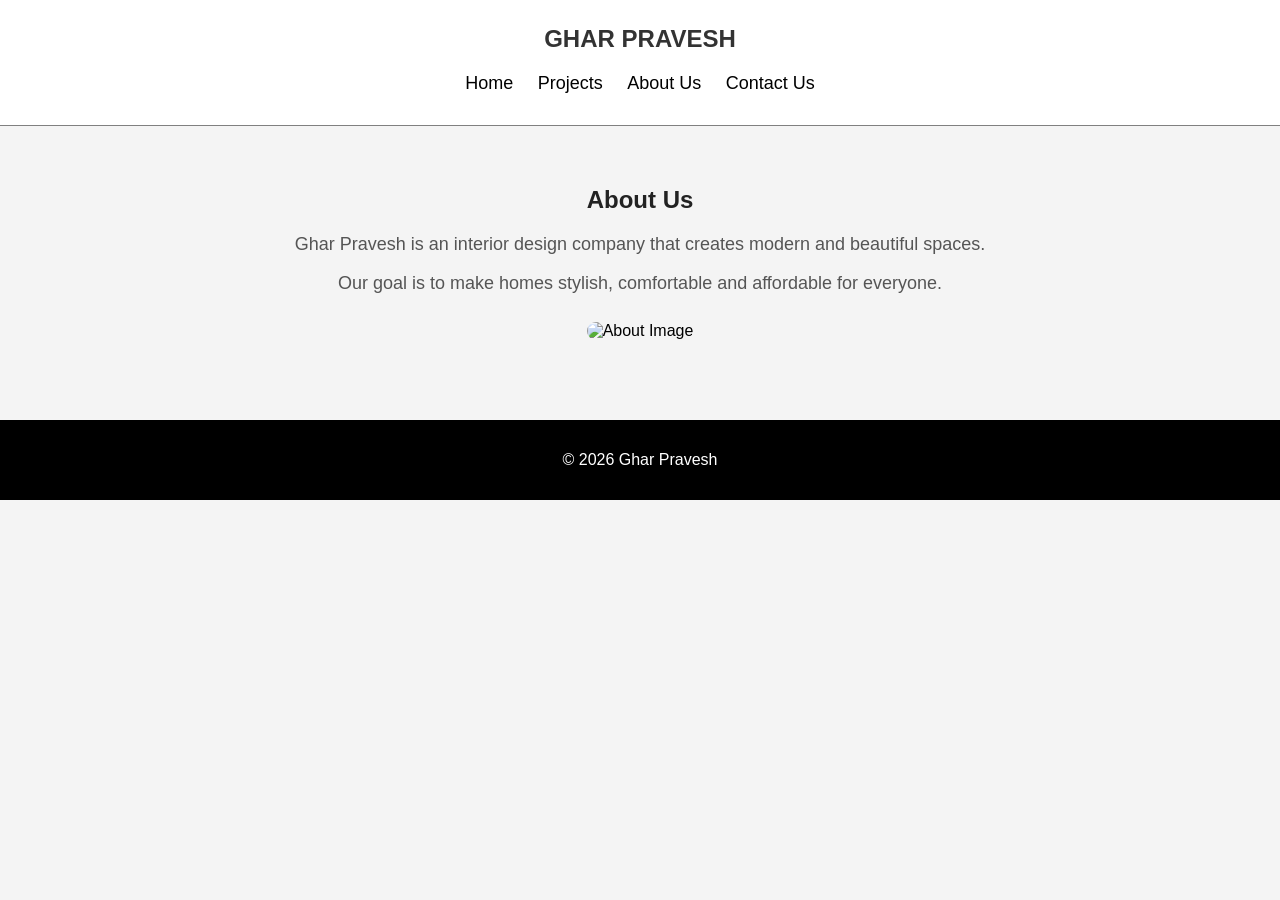
==== about.html @ f5b558db "Add files via upload" ====
<!DOCTYPE html>
<html lang="en">

<head>
    <meta charset="UTF-8">
    <meta name="viewport" content="width=device-width, initial-scale=1.0">
    <title>About Us</title>

    <link rel="stylesheet" href="style.css">
</head>

<body>

    <header>

        <div class="logo-section">
            <h2>GHAR PRAVESH</h2>
        </div>

        <nav>

            <ul>
                <li><a href="index.html">Home</a></li>

                <li><a href="projects.html">Projects</a></li>

                <li><a href="about.html">About Us</a></li>

                <li><a href="contact.html">Contact Us</a></li>
            </ul>

        </nav>

    </header>

    <section class="page-section">

        <h1>About Us</h1>

        <p>
            Ghar Pravesh is an interior design company
            that creates modern and beautiful spaces.
        </p>

        <p>
            Our goal is to make homes stylish,
            comfortable and affordable for everyone.
        </p>

        <img src="https://images.unsplash.com/photo-1494526585095-c41746248156?q=80&w=1200"
            alt="About Image">

    </section>

    <footer>

        <p>© 2026 Ghar Pravesh</p>

    </footer>

</body>

</html>
---- style.css ----
body {
    margin: 0;
    padding: 0;
    font-family: Arial, sans-serif;
    background-color: #f4f4f4;
}

/* Header */

header {
    background-color: white;
    padding: 15px;
    border-bottom: 1px solid gray;
}

/* Logo */

.logo-section {
    text-align: center;
}

.logo-section img {
    height: 80px;
}

.logo-section h2 {
    margin-top: 10px;
    color: #333;
}

/* Navigation */

nav {
    text-align: center;
    margin-top: 15px;
}

nav ul {
    list-style-type: none;
    padding: 0;
}

nav ul li {
    display: inline;
    margin: 10px;
}

nav ul li a {
    text-decoration: none;
    color: black;
    font-size: 18px;
}

nav ul li a:hover {
    color: blue;
}

/* Hero Section */

.hero-section {
    background-color: white;
    text-align: center;
    padding: 20px;
}

.hero-text h1 {
    font-size: 40px;
    color: #222;
}

.hero-text p {
    font-size: 18px;
    color: #555;
    margin-top: 15px;
}

/* Buttons */

.buttons {
    margin-top: 25px;
}

.buttons a {
    text-decoration: none;
    padding: 10px 18px;
    margin: 5px;
    display: inline-block;
    border-radius: 5px;
}

.btn-dark {
    background-color: black;
    color: white;
}

.btn-light {
    border: 1px solid black;
    color: black;
}

/* Images */

.hero-images {
    margin-top: 30px;
}

.hero-images img {
    width: 270px;
    height: 180px;
    margin: 10px;
    border-radius: 10px;
}

/* Features Section */

.feature-box:hover{
    background-color:#f0f0f0;
}

.features-section {
    text-align: center;
    padding: 20px;
}

.feature-box {
    background-color: white;
    width: 60%;
    margin: 15px auto;
    padding: 15px;
    border-radius: 10px;
}

.feature-box h3 {
    color: #222;
}

.feature-box p {
    color: #555;
}

/* Page Section */

.page-section {
    text-align: center;
    padding: 40px;
}

.page-section h1 {
    color: #222;
}

.page-section p {
    color: #555;
    font-size: 18px;
}

.page-section img {
    width: 400px;
    margin-top: 20px;
    border-radius: 10px;
}

/* Project Cards */

.cards {
    text-align: center;
}

.card {
    background-color: white;
    width: 300px;
    padding: 20px;
    margin: 20px;
    display: inline-block;
    border-radius: 10px;
}

.card img {
    width: 100%;
    height: 200px;
    border-radius: 10px;
}

.card h3 {
    margin-top: 15px;
}

.card p {
    color: #555;
}

/* Contact Form */

.contact-form {
    background-color: white;
    width: 400px;
    margin: auto;
    padding: 25px;
    border-radius: 10px;
}

.contact-form label {
    font-weight: bold;
}

.contact-form input,
.contact-form textarea {
    width: 90%;
    padding: 10px;
    margin-top: 8px;
    border: 1px solid gray;
    border-radius: 5px;
}

.contact-form button {
    padding: 12px 20px;
    background-color: black;
    color: white;
    border: none;
    border-radius: 5px;
}

.contact-form button:hover {
    background-color: #333;
}

/* Social Media */

.page-section img {
    margin: 10px;
}

/* Footer */

footer {
    background-color: black;
    color: white;
    text-align: center;
    padding: 15px;
    margin-top: 30px;
}

/* FAQ Section */

.faq-section {
    text-align: center;
    padding: 40px;
}

.faq-section h1 {
    margin-bottom: 30px;
}

.faq-box {
    background-color: white;
    width: 70%;
    margin: 20px auto;
    padding: 20px;
    border-radius: 10px;
}

.faq-box h3 {
    color: #222;
}

.faq-box p {
    color: #555;
    margin-top: 10px;
}

/* Table Section */

.table-section {
    text-align: center;
    padding: 40px;
}

table {
    width: 70%;
    margin: auto;
    border-collapse: collapse;
    background-color: white;
}

table,
th,
td {
    border: 1px solid gray;
}

th {
    background-color: black;
    color: white;
}

th,
td {
    padding: 15px;
}
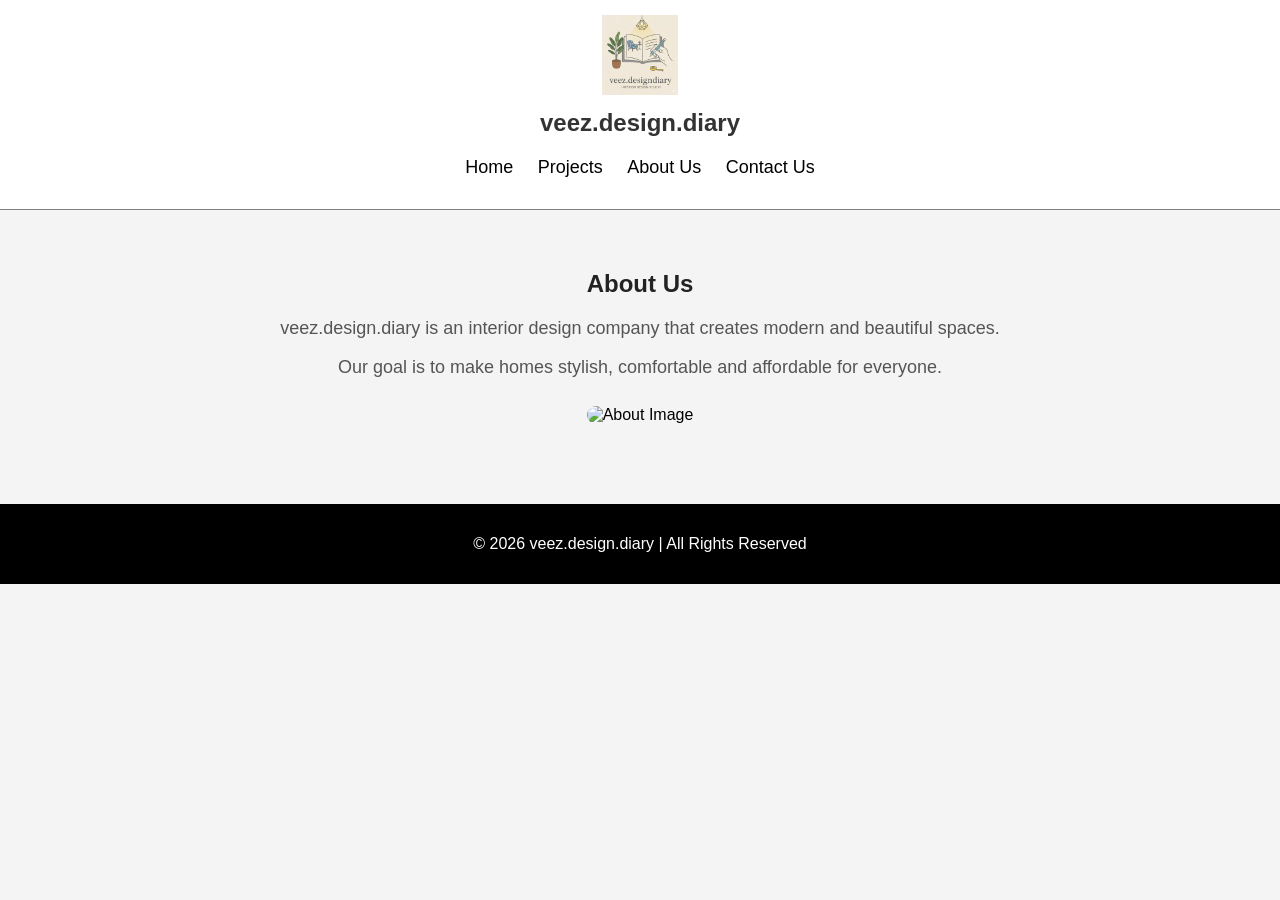
==== commit 1ca308b8: "Initial commit" ====
--- a/about.html
+++ b/about.html
@@ -1,63 +1,43 @@
-<!DOCTYPE html>
-<html lang="en">
-
-<head>
-    <meta charset="UTF-8">
-    <meta name="viewport" content="width=device-width, initial-scale=1.0">
-    <title>About Us</title>
-
-    <link rel="stylesheet" href="style.css">
-</head>
-
-<body>
-
-    <header>
-
-        <div class="logo-section">
-            <h2>GHAR PRAVESH</h2>
-        </div>
-
-        <nav>
-
-            <ul>
-                <li><a href="index.html">Home</a></li>
-
-                <li><a href="projects.html">Projects</a></li>
-
-                <li><a href="about.html">About Us</a></li>
-
-                <li><a href="contact.html">Contact Us</a></li>
-            </ul>
-
-        </nav>
-
-    </header>
-
-    <section class="page-section">
-
-        <h1>About Us</h1>
-
-        <p>
-            Ghar Pravesh is an interior design company
-            that creates modern and beautiful spaces.
-        </p>
-
-        <p>
-            Our goal is to make homes stylish,
-            comfortable and affordable for everyone.
-        </p>
-
-        <img src="https://images.unsplash.com/photo-1494526585095-c41746248156?q=80&w=1200"
-            alt="About Image">
-
-    </section>
-
-    <footer>
-
-        <p>© 2026 Ghar Pravesh</p>
-
-    </footer>
-
-</body>
-
+<!DOCTYPE html>
+<html lang="en">
+
+<head>
+    <meta charset="UTF-8">
+    <meta name="viewport" content="width=device-width, initial-scale=1.0">
+    <title>About Us</title>
+
+    <link rel="stylesheet" href="style.css">
+</head>
+
+<body>
+    <header>
+        <div class="logo-section">
+            <img src="images\veezdesign logo.png" alt="logo">
+            <h2>veez.design.diary</h2>
+        </div>
+        <nav>
+            <ul>
+                <li><a href="index.html">Home</a></li>
+                <li><a href="projects.html">Projects</a></li>
+                <li><a href="about.html">About Us</a></li>
+                <li><a href="contact.html">Contact Us</a></li>
+            </ul>
+        </nav>
+    </header>
+    <section class="page-section">
+        <h1>About Us</h1>
+        <p>
+            veez.design.diary is an interior design company
+            that creates modern and beautiful spaces.
+        </p>
+        <p>
+            Our goal is to make homes stylish,
+            comfortable and affordable for everyone.
+        </p>
+        <img src="https://images.unsplash.com/photo-1494526585095-c41746248156?q=80&w=1200" alt="About Image">
+    </section>
+    <footer>
+        <p>© 2026 veez.design.diary | All Rights Reserved</p>
+    </footer>
+</body>
 </html>
--- a/style.css
+++ b/style.css
@@ -1,299 +1,299 @@
-body {
-    margin: 0;
-    padding: 0;
-    font-family: Arial, sans-serif;
-    background-color: #f4f4f4;
-}
-
-/* Header */
-
-header {
-    background-color: white;
-    padding: 15px;
-    border-bottom: 1px solid gray;
-}
-
-/* Logo */
-
-.logo-section {
-    text-align: center;
-}
-
-.logo-section img {
-    height: 80px;
-}
-
-.logo-section h2 {
-    margin-top: 10px;
-    color: #333;
-}
-
-/* Navigation */
-
-nav {
-    text-align: center;
-    margin-top: 15px;
-}
-
-nav ul {
-    list-style-type: none;
-    padding: 0;
-}
-
-nav ul li {
-    display: inline;
-    margin: 10px;
-}
-
-nav ul li a {
-    text-decoration: none;
-    color: black;
-    font-size: 18px;
-}
-
-nav ul li a:hover {
-    color: blue;
-}
-
-/* Hero Section */
-
-.hero-section {
-    background-color: white;
-    text-align: center;
-    padding: 20px;
-}
-
-.hero-text h1 {
-    font-size: 40px;
-    color: #222;
-}
-
-.hero-text p {
-    font-size: 18px;
-    color: #555;
-    margin-top: 15px;
-}
-
-/* Buttons */
-
-.buttons {
-    margin-top: 25px;
-}
-
-.buttons a {
-    text-decoration: none;
-    padding: 10px 18px;
-    margin: 5px;
-    display: inline-block;
-    border-radius: 5px;
-}
-
-.btn-dark {
-    background-color: black;
-    color: white;
-}
-
-.btn-light {
-    border: 1px solid black;
-    color: black;
-}
-
-/* Images */
-
-.hero-images {
-    margin-top: 30px;
-}
-
-.hero-images img {
-    width: 270px;
-    height: 180px;
-    margin: 10px;
-    border-radius: 10px;
-}
-
-/* Features Section */
-
-.feature-box:hover{
-    background-color:#f0f0f0;
-}
-
-.features-section {
-    text-align: center;
-    padding: 20px;
-}
-
-.feature-box {
-    background-color: white;
-    width: 60%;
-    margin: 15px auto;
-    padding: 15px;
-    border-radius: 10px;
-}
-
-.feature-box h3 {
-    color: #222;
-}
-
-.feature-box p {
-    color: #555;
-}
-
-/* Page Section */
-
-.page-section {
-    text-align: center;
-    padding: 40px;
-}
-
-.page-section h1 {
-    color: #222;
-}
-
-.page-section p {
-    color: #555;
-    font-size: 18px;
-}
-
-.page-section img {
-    width: 400px;
-    margin-top: 20px;
-    border-radius: 10px;
-}
-
-/* Project Cards */
-
-.cards {
-    text-align: center;
-}
-
-.card {
-    background-color: white;
-    width: 300px;
-    padding: 20px;
-    margin: 20px;
-    display: inline-block;
-    border-radius: 10px;
-}
-
-.card img {
-    width: 100%;
-    height: 200px;
-    border-radius: 10px;
-}
-
-.card h3 {
-    margin-top: 15px;
-}
-
-.card p {
-    color: #555;
-}
-
-/* Contact Form */
-
-.contact-form {
-    background-color: white;
-    width: 400px;
-    margin: auto;
-    padding: 25px;
-    border-radius: 10px;
-}
-
-.contact-form label {
-    font-weight: bold;
-}
-
-.contact-form input,
-.contact-form textarea {
-    width: 90%;
-    padding: 10px;
-    margin-top: 8px;
-    border: 1px solid gray;
-    border-radius: 5px;
-}
-
-.contact-form button {
-    padding: 12px 20px;
-    background-color: black;
-    color: white;
-    border: none;
-    border-radius: 5px;
-}
-
-.contact-form button:hover {
-    background-color: #333;
-}
-
-/* Social Media */
-
-.page-section img {
-    margin: 10px;
-}
-
-/* Footer */
-
-footer {
-    background-color: black;
-    color: white;
-    text-align: center;
-    padding: 15px;
-    margin-top: 30px;
-}
-
-/* FAQ Section */
-
-.faq-section {
-    text-align: center;
-    padding: 40px;
-}
-
-.faq-section h1 {
-    margin-bottom: 30px;
-}
-
-.faq-box {
-    background-color: white;
-    width: 70%;
-    margin: 20px auto;
-    padding: 20px;
-    border-radius: 10px;
-}
-
-.faq-box h3 {
-    color: #222;
-}
-
-.faq-box p {
-    color: #555;
-    margin-top: 10px;
-}
-
-/* Table Section */
-
-.table-section {
-    text-align: center;
-    padding: 40px;
-}
-
-table {
-    width: 70%;
-    margin: auto;
-    border-collapse: collapse;
-    background-color: white;
-}
-
-table,
-th,
-td {
-    border: 1px solid gray;
-}
-
-th {
-    background-color: black;
-    color: white;
-}
-
-th,
-td {
-    padding: 15px;
+body {
+    margin: 0;
+    padding: 0;
+    font-family: Arial, sans-serif;
+    background-color: #f4f4f4;
+}
+
+/* Header */
+
+header {
+    background-color: white;
+    padding: 15px;
+    border-bottom: 1px solid gray;
+}
+
+/* Logo */
+
+.logo-section {
+    text-align: center;
+}
+
+.logo-section img {
+    height: 80px;
+}
+
+.logo-section h2 {
+    margin-top: 10px;
+    color: #333;
+}
+
+/* Navigation */
+
+nav {
+    text-align: center;
+    margin-top: 15px;
+}
+
+nav ul {
+    list-style-type: none;
+    padding: 0;
+}
+
+nav ul li {
+    display: inline;
+    margin: 10px;
+}
+
+nav ul li a {
+    text-decoration: none;
+    color: black;
+    font-size: 18px;
+}
+
+nav ul li a:hover {
+    color: blue;
+}
+
+/* Hero Section */
+
+.hero-section {
+    background-color: white;
+    text-align: center;
+    padding: 20px;
+}
+
+.hero-text h1 {
+    font-size: 40px;
+    color: #222;
+}
+
+.hero-text p {
+    font-size: 18px;
+    color: #555;
+    margin-top: 15px;
+}
+
+/* Buttons */
+
+.buttons {
+    margin-top: 25px;
+}
+
+.buttons a {
+    text-decoration: none;
+    padding: 10px 18px;
+    margin: 5px;
+    display: inline-block;
+    border-radius: 5px;
+}
+
+.btn-dark {
+    background-color: black;
+    color: white;
+}
+
+.btn-light {
+    border: 1px solid black;
+    color: black;
+}
+
+/* Images */
+
+.hero-images {
+    margin-top: 30px;
+}
+
+.hero-images img {
+    width: 270px;
+    height: 180px;
+    margin: 10px;
+    border-radius: 10px;
+}
+
+/* Features Section */
+
+.feature-box:hover{
+    background-color:#f0f0f0;
+}
+
+.features-section {
+    text-align: center;
+    padding: 20px;
+}
+
+.feature-box {
+    background-color: white;
+    width: 60%;
+    margin: 15px auto;
+    padding: 15px;
+    border-radius: 10px;
+}
+
+.feature-box h3 {
+    color: #222;
+}
+
+.feature-box p {
+    color: #555;
+}
+
+/* Page Section */
+
+.page-section {
+    text-align: center;
+    padding: 40px;
+}
+
+.page-section h1 {
+    color: #222;
+}
+
+.page-section p {
+    color: #555;
+    font-size: 18px;
+}
+
+.page-section img {
+    width: 400px;
+    margin-top: 20px;
+    border-radius: 10px;
+}
+
+/* Project Cards */
+
+.cards {
+    text-align: center;
+}
+
+.card {
+    background-color: white;
+    width: 300px;
+    padding: 20px;
+    margin: 20px;
+    display: inline-block;
+    border-radius: 10px;
+}
+
+.card img {
+    width: 100%;
+    height: 200px;
+    border-radius: 10px;
+}
+
+.card h3 {
+    margin-top: 15px;
+}
+
+.card p {
+    color: #555;
+}
+
+/* Contact Form */
+
+.contact-form {
+    background-color: white;
+    width: 400px;
+    margin: auto;
+    padding: 25px;
+    border-radius: 10px;
+}
+
+.contact-form label {
+    font-weight: bold;
+}
+
+.contact-form input,
+.contact-form textarea {
+    width: 90%;
+    padding: 10px;
+    margin-top: 8px;
+    border: 1px solid gray;
+    border-radius: 5px;
+}
+
+.contact-form button {
+    padding: 12px 20px;
+    background-color: black;
+    color: white;
+    border: none;
+    border-radius: 5px;
+}
+
+.contact-form button:hover {
+    background-color: #333;
+}
+
+/* Social Media */
+
+.page-section img {
+    margin: 10px;
+}
+
+/* Footer */
+
+footer {
+    background-color: black;
+    color: white;
+    text-align: center;
+    padding: 15px;
+    margin-top: 30px;
+}
+
+/* FAQ Section */
+
+.faq-section {
+    text-align: center;
+    padding: 40px;
+}
+
+.faq-section h1 {
+    margin-bottom: 30px;
+}
+
+.faq-box {
+    background-color: white;
+    width: 70%;
+    margin: 20px auto;
+    padding: 20px;
+    border-radius: 10px;
+}
+
+.faq-box h3 {
+    color: #222;
+}
+
+.faq-box p {
+    color: #555;
+    margin-top: 10px;
+}
+
+/* Table Section */
+
+.table-section {
+    text-align: center;
+    padding: 40px;
+}
+
+table {
+    width: 70%;
+    margin: auto;
+    border-collapse: collapse;
+    background-color: white;
+}
+
+table,
+th,
+td {
+    border: 1px solid gray;
+}
+
+th {
+    background-color: black;
+    color: white;
+}
+
+th,
+td {
+    padding: 15px;
 }
